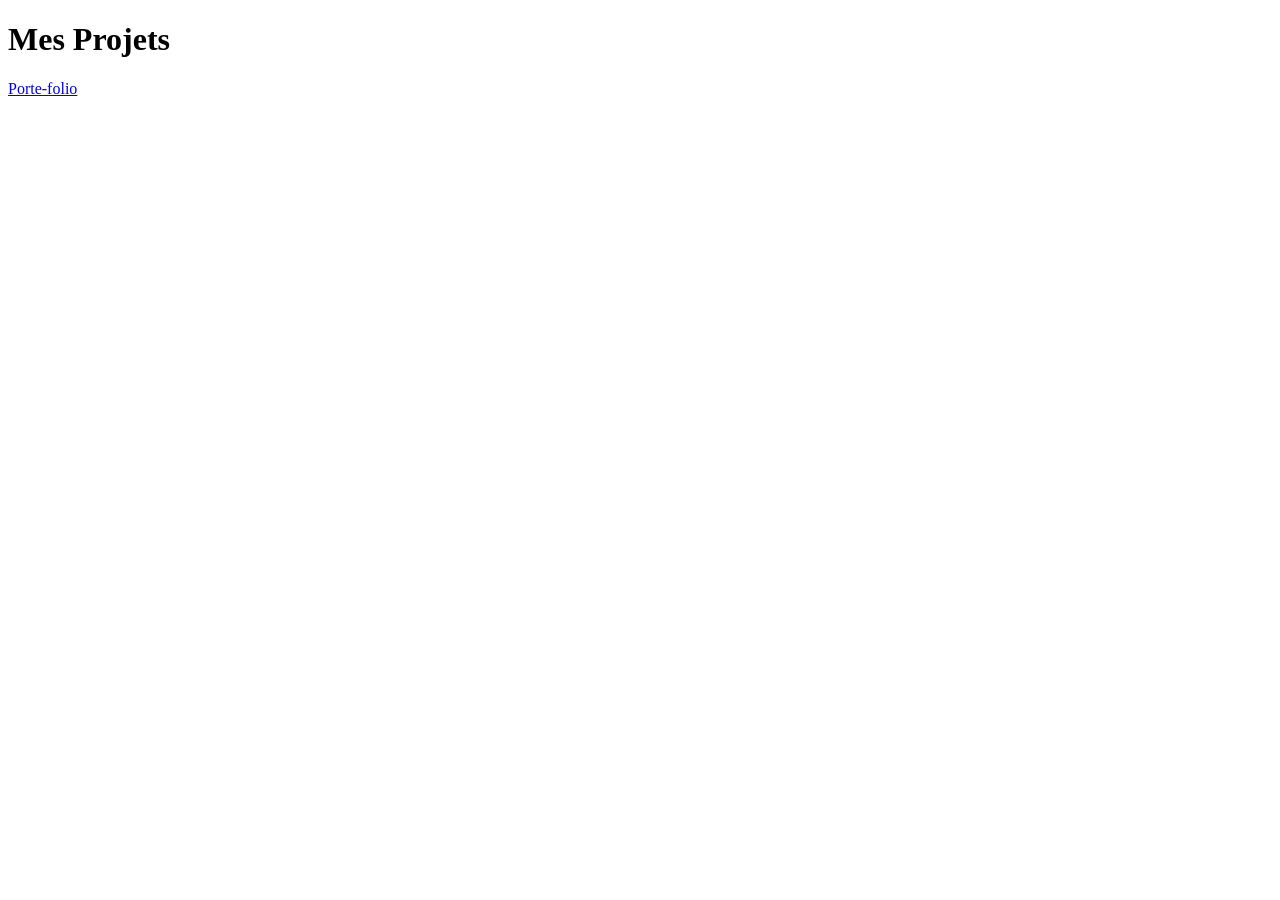
==== index.html @ fe03be03 "ess" ====
<!DOCTYPE html>
<html lang="fr">
<head>
    <meta charset="UTF-8">
    <meta name="viewport" content="width=device-width, initial-scale=1.0">
    <link href="/main.css" rel="stylesheet" />
    <title>Projects</title>
</head>
<body>
    <h1>Mes Projets</h1>
    <a href="https://hamza-nejib.github.io/hn/" target="_blank" rel="noopener noreferrer">Porte-folio</a>
</body>
</html>
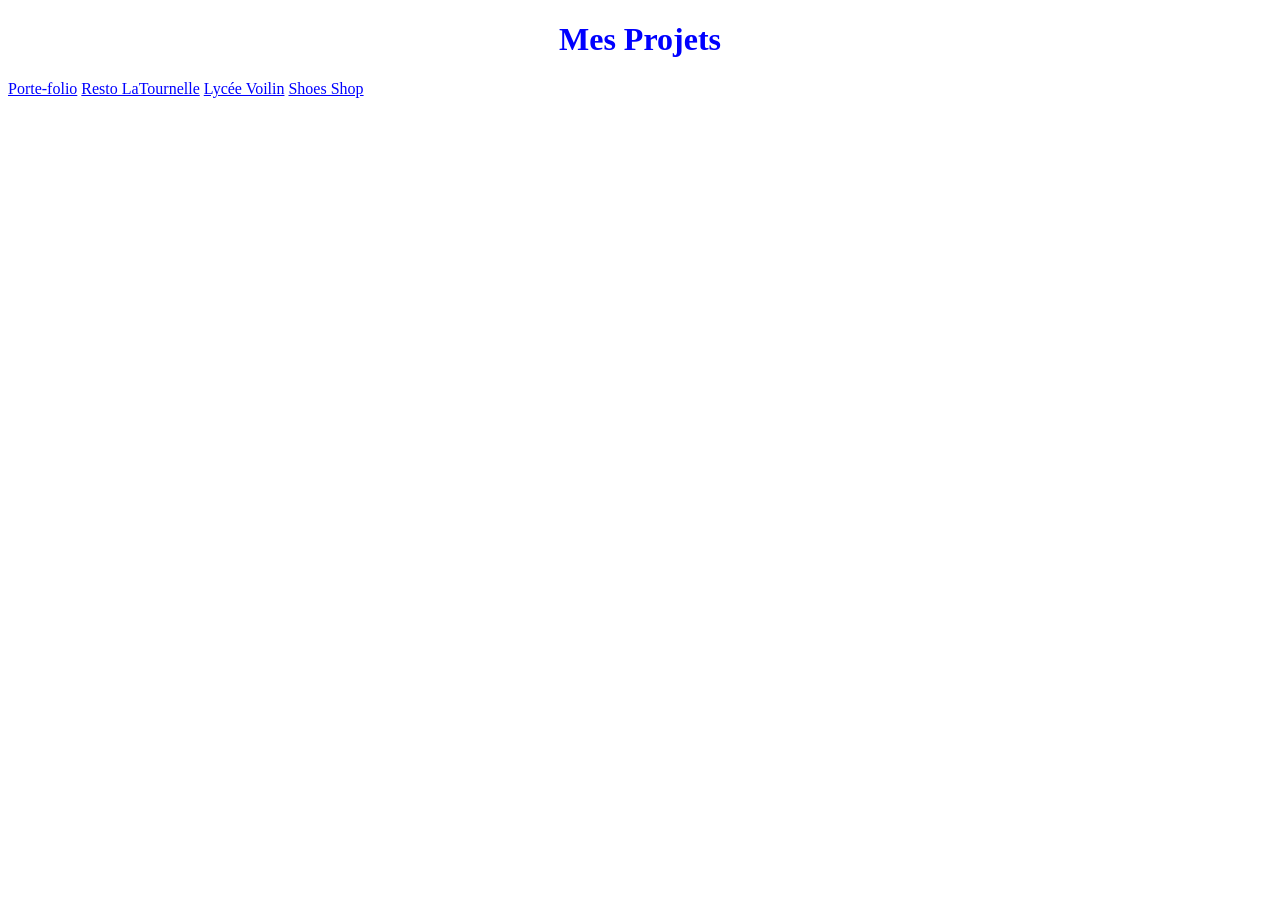
==== commit 3037cb3a: "Ajout des liens" ====
--- a/index.html
+++ b/index.html
@@ -9,5 +9,8 @@
 <body>
     <h1>Mes Projets</h1>
     <a href="https://hamza-nejib.github.io/hn/" target="_blank" rel="noopener noreferrer">Porte-folio</a>
+    <a href="https://resto-latournelle.alwaysdata.net/" target="_blank" rel="noopener noreferrer">Resto LaTournelle</a>
+    <a href="https://lycee-voilin.alwaysdata.net/" target="_blank" rel="noopener noreferrer">Lycée Voilin</a>
+    <a href="https://shoes-shop.alwaysdata.net/" target="_blank" rel="noopener noreferrer">Shoes Shop</a>
 </body>
 </html>
--- a/main.css
+++ b/main.css
@@ -0,0 +1,4 @@
+h1, a {
+    color: blue;
+    text-align: center;
+}
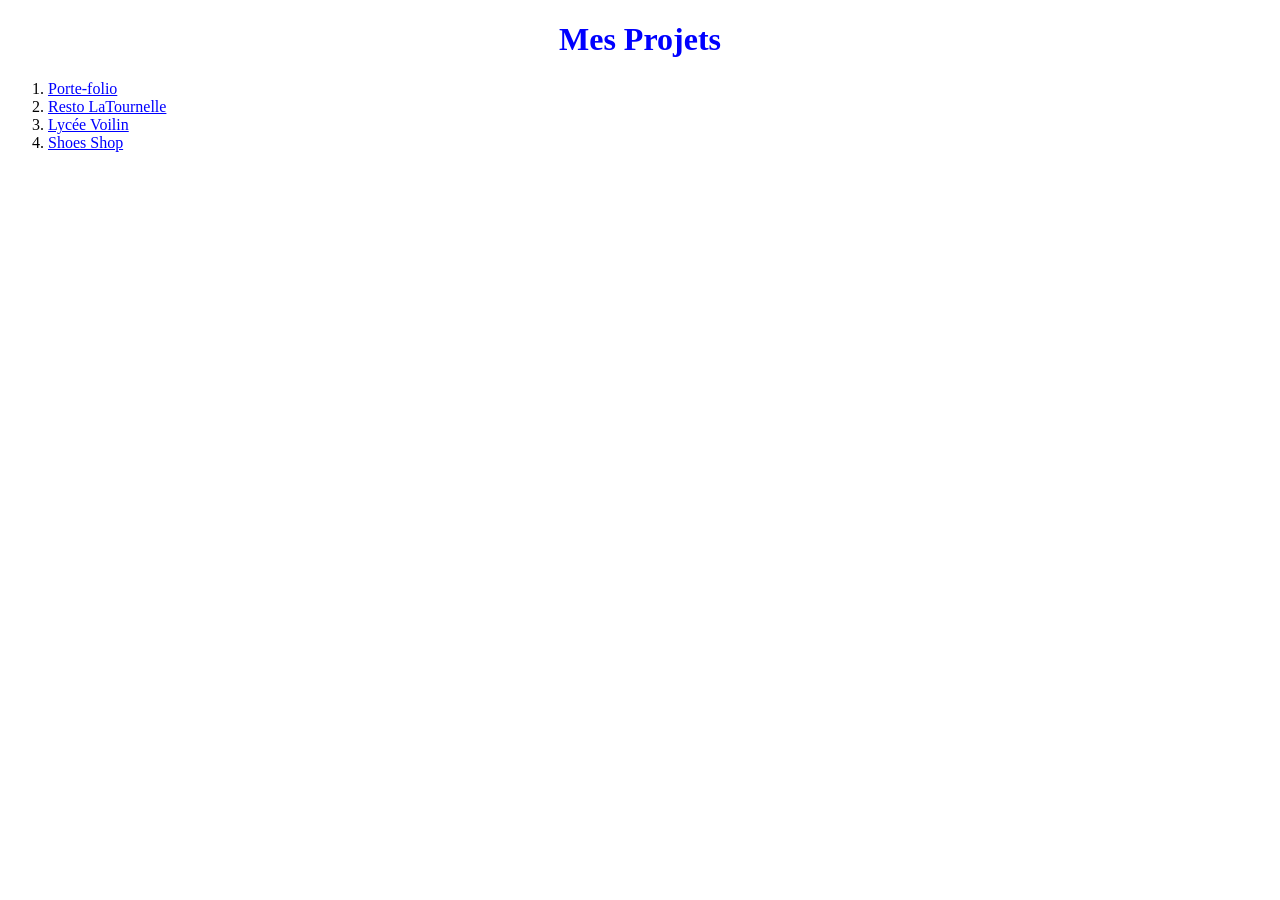
==== commit af28e2f6: "modif" ====
--- a/index.html
+++ b/index.html
@@ -7,10 +7,14 @@
     <title>Projects</title>
 </head>
 <body>
+    
     <h1>Mes Projets</h1>
-    <a href="https://hamza-nejib.github.io/hn/" target="_blank" rel="noopener noreferrer">Porte-folio</a>
-    <a href="https://resto-latournelle.alwaysdata.net/" target="_blank" rel="noopener noreferrer">Resto LaTournelle</a>
-    <a href="https://lycee-voilin.alwaysdata.net/" target="_blank" rel="noopener noreferrer">Lycée Voilin</a>
-    <a href="https://shoes-shop.alwaysdata.net/" target="_blank" rel="noopener noreferrer">Shoes Shop</a>
+    <ol>
+        <li><a href="https://hamza-nejib.github.io/hn/" target="_blank" rel="noopener noreferrer">Porte-folio</a></li>
+        <li><a href="https://resto-latournelle.alwaysdata.net/" target="_blank" rel="noopener noreferrer">Resto LaTournelle</a></li>
+        <li><a href="https://lycee-voilin.alwaysdata.net/" target="_blank" rel="noopener noreferrer">Lycée Voilin</a></li>
+        <li><a href="https://shoes-shop.alwaysdata.net/" target="_blank" rel="noopener noreferrer">Shoes Shop</a></li>
+    </ol>
+    
 </body>
 </html>
--- a/main.css
+++ b/main.css
@@ -1,4 +1,9 @@
-h1, a {
+h1 {
     color: blue;
     text-align: center;
-}+}
+
+a {
+    color: blue;
+    text-align: center;
+}
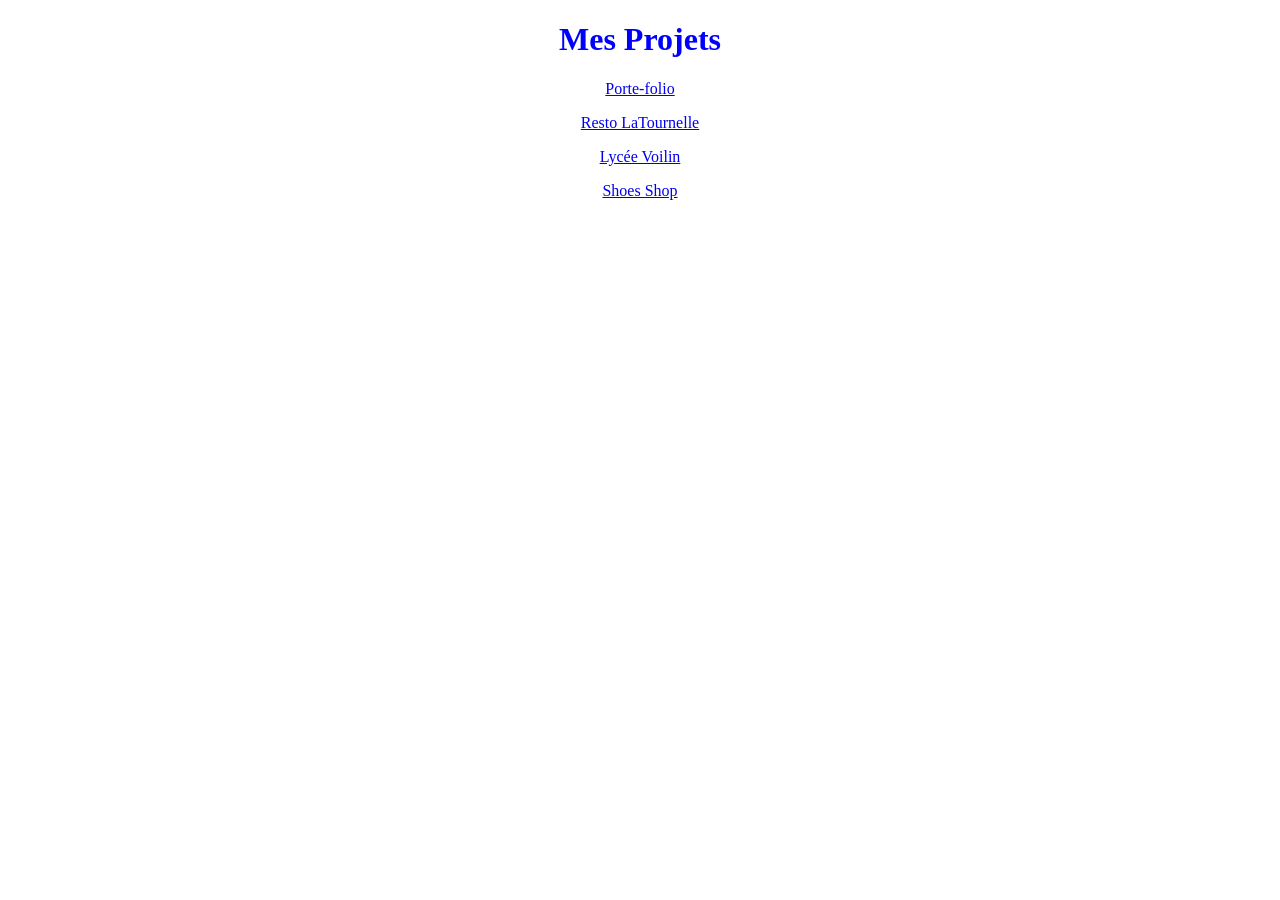
==== commit 601e9d95: "Modif" ====
--- a/index.html
+++ b/index.html
@@ -9,12 +9,10 @@
 <body>
     
     <h1>Mes Projets</h1>
-    <ol>
-        <li><a href="https://hamza-nejib.github.io/hn/" target="_blank" rel="noopener noreferrer">Porte-folio</a></li>
-        <li><a href="https://resto-latournelle.alwaysdata.net/" target="_blank" rel="noopener noreferrer">Resto LaTournelle</a></li>
-        <li><a href="https://lycee-voilin.alwaysdata.net/" target="_blank" rel="noopener noreferrer">Lycée Voilin</a></li>
-        <li><a href="https://shoes-shop.alwaysdata.net/" target="_blank" rel="noopener noreferrer">Shoes Shop</a></li>
-    </ol>
+    <p><a href="https://hamza-nejib.github.io/hn/" target="_blank" rel="noopener noreferrer">Porte-folio</a></p>
+    <p><a href="https://resto-latournelle.alwaysdata.net/" target="_blank" rel="noopener noreferrer">Resto LaTournelle</a></p>
+    <p><a href="https://lycee-voilin.alwaysdata.net/" target="_blank" rel="noopener noreferrer">Lycée Voilin</a></p>
+    <p><a href="https://shoes-shop.alwaysdata.net/" target="_blank" rel="noopener noreferrer">Shoes Shop</a></p>
     
 </body>
 </html>
--- a/main.css
+++ b/main.css
@@ -1,9 +1,4 @@
-h1 {
+h1, p {
     color: blue;
     text-align: center;
-}
-
-a {
-    color: blue;
-    text-align: center;
-}
+}
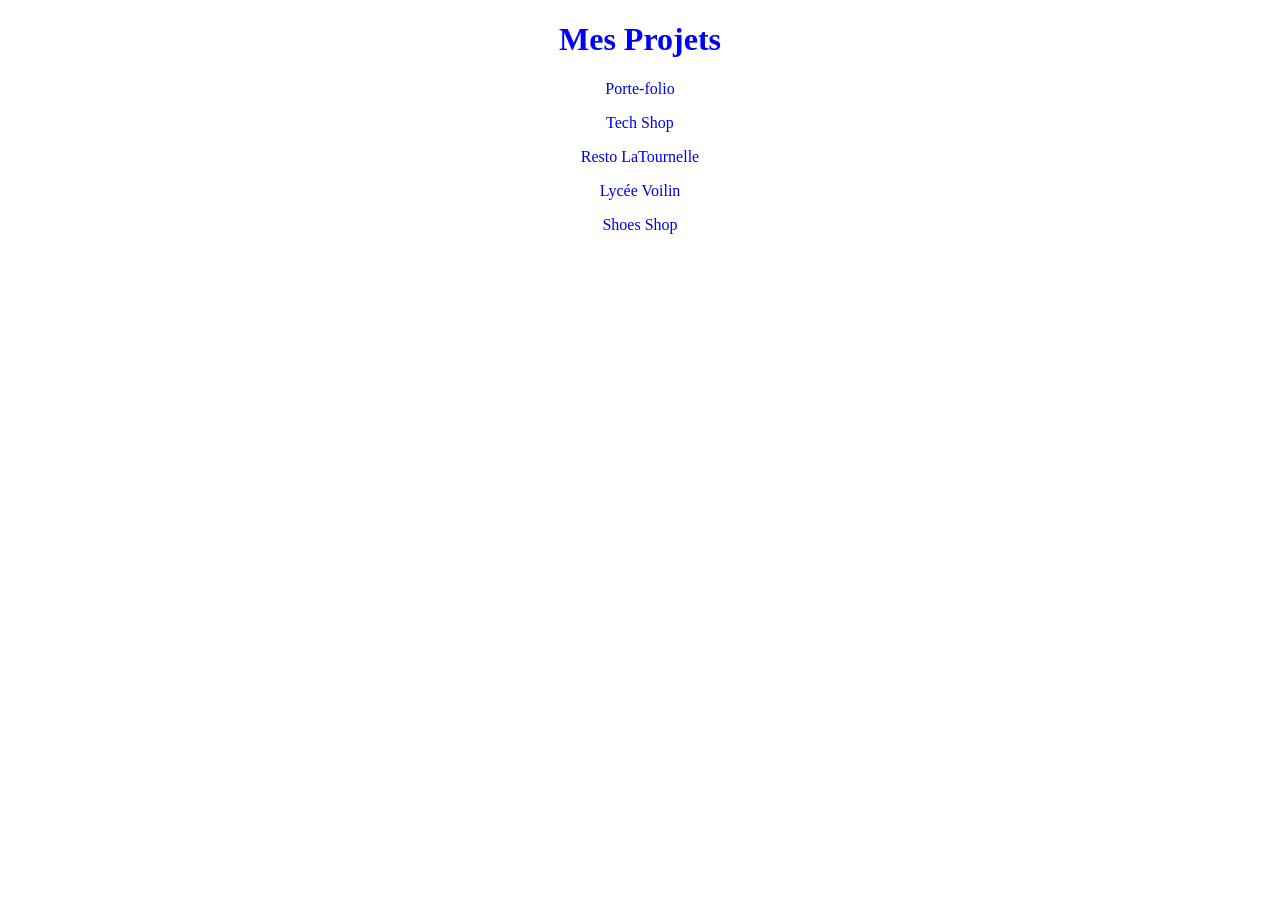
==== commit 48de01a8: "Update index.html" ====
--- a/index.html
+++ b/index.html
@@ -10,9 +10,10 @@
     
     <h1>Mes Projets</h1>
     <p><a href="https://hamza-nejib.github.io/hn/" target="_blank" rel="noopener noreferrer">Porte-folio</a></p>
+    <p><a href="https://techshop-hdjf.onrender.com/" target="_blank" rel="noopener noreferrer">Tech Shop</a></p>
     <p><a href="https://resto-latournelle.alwaysdata.net/" target="_blank" rel="noopener noreferrer">Resto LaTournelle</a></p>
     <p><a href="https://lycee-voilin.alwaysdata.net/" target="_blank" rel="noopener noreferrer">Lycée Voilin</a></p>
     <p><a href="https://shoes-shop.alwaysdata.net/" target="_blank" rel="noopener noreferrer">Shoes Shop</a></p>
     
 </body>
-</html>+</html>
--- a/main.css
+++ b/main.css
@@ -1,4 +1,17 @@
-h1, p {
+h1 {
     color: blue;
     text-align: center;
+}
+
+p {
+    color: blue;
+    text-align: center; 
+}
+
+a:link {
+    text-decoration: none;
+  }
+  
+a:visited {
+    text-decoration: none;
 }
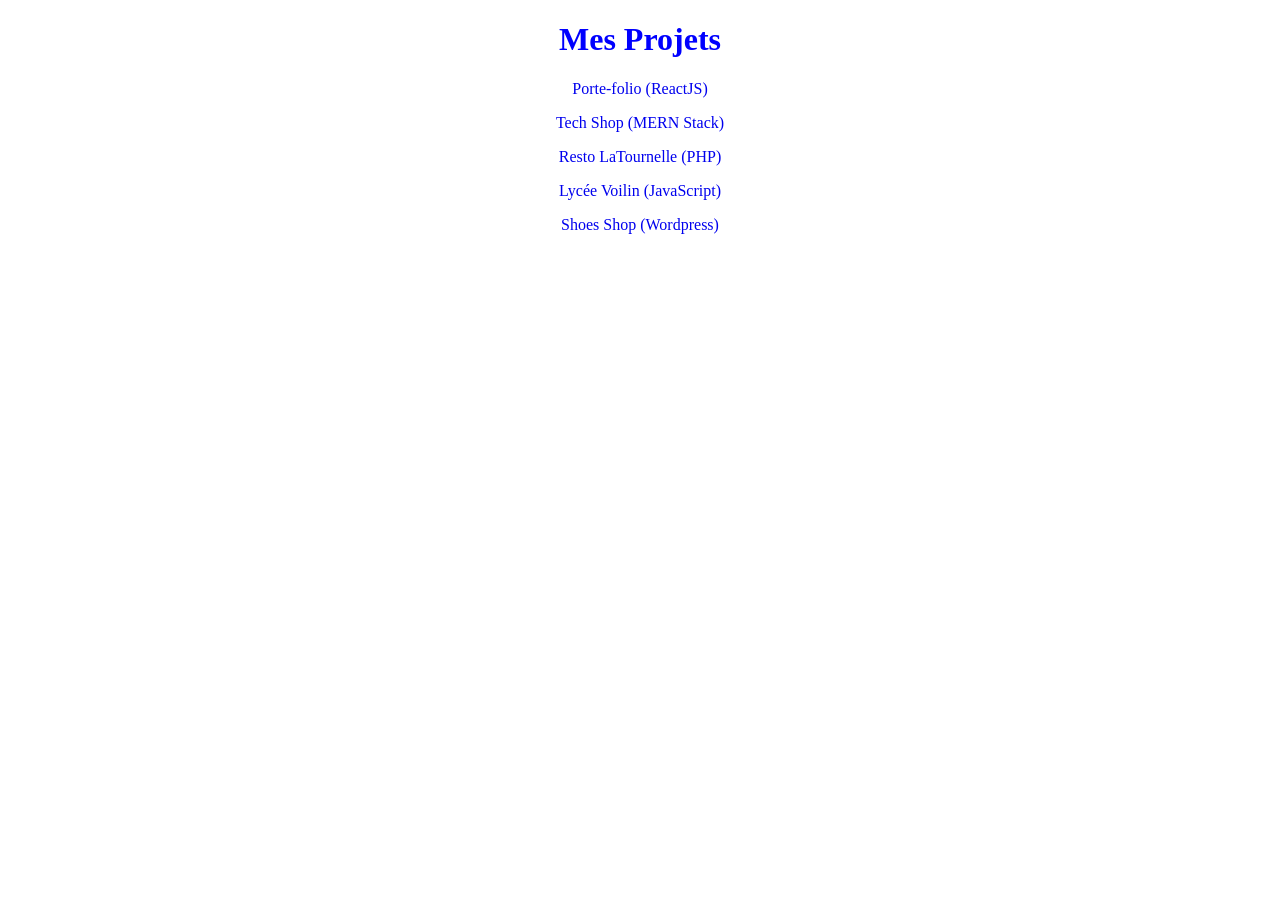
==== commit aaa8c250: "Update index.html" ====
--- a/index.html
+++ b/index.html
@@ -9,11 +9,11 @@
 <body>
     
     <h1>Mes Projets</h1>
-    <p><a href="https://hamza-nejib.github.io/hn/" target="_blank" rel="noopener noreferrer">Porte-folio</a></p>
-    <p><a href="https://techshop-hdjf.onrender.com/" target="_blank" rel="noopener noreferrer">Tech Shop</a></p>
-    <p><a href="https://resto-latournelle.alwaysdata.net/" target="_blank" rel="noopener noreferrer">Resto LaTournelle</a></p>
-    <p><a href="https://lycee-voilin.alwaysdata.net/" target="_blank" rel="noopener noreferrer">Lycée Voilin</a></p>
-    <p><a href="https://shoes-shop.alwaysdata.net/" target="_blank" rel="noopener noreferrer">Shoes Shop</a></p>
+    <p><a href="https://hamza-nejib.github.io/hn/" target="_blank" rel="noopener noreferrer">Porte-folio (ReactJS)</a></p>
+    <p><a href="https://techshop-hdjf.onrender.com/" target="_blank" rel="noopener noreferrer">Tech Shop (MERN Stack)</a></p>
+    <p><a href="https://resto-latournelle.alwaysdata.net/" target="_blank" rel="noopener noreferrer">Resto LaTournelle (PHP)</a></p>
+    <p><a href="https://lycee-voilin.alwaysdata.net/" target="_blank" rel="noopener noreferrer">Lycée Voilin (JavaScript)</a></p>
+    <p><a href="https://shoes-shop.alwaysdata.net/" target="_blank" rel="noopener noreferrer">Shoes Shop (Wordpress)</a></p>
     
 </body>
 </html>
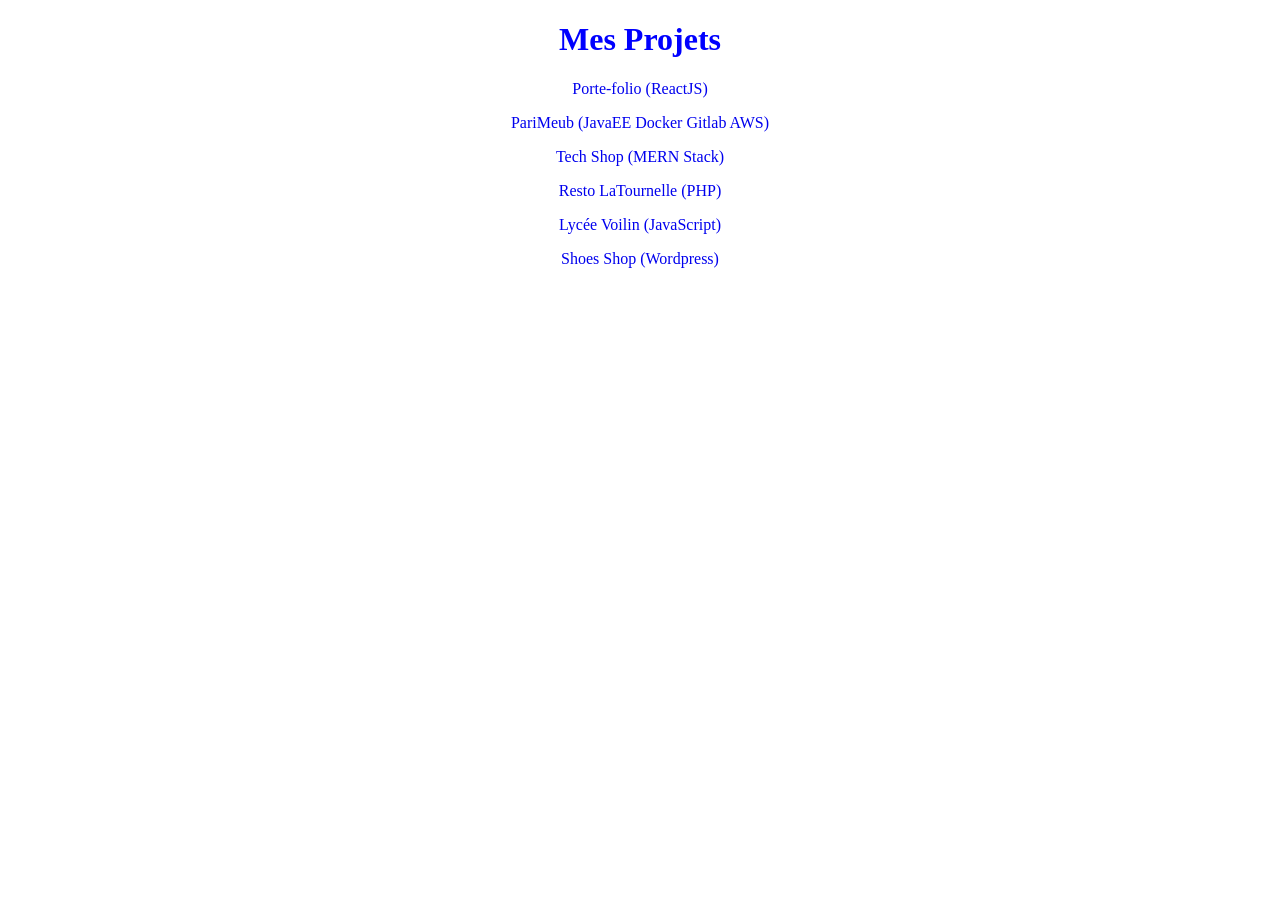
==== commit 11a48e7b: "Update index.html" ====
--- a/index.html
+++ b/index.html
@@ -10,6 +10,7 @@
     
     <h1>Mes Projets</h1>
     <p><a href="https://hamza-nejib.github.io/hn/" target="_blank" rel="noopener noreferrer">Porte-folio (ReactJS)</a></p>
+    <p><a href="http://34.224.61.253:8080/app/" target="_blank" rel="noopener noreferrer">PariMeub (JavaEE Docker Gitlab AWS)</a></p>
     <p><a href="https://techshop-hdjf.onrender.com/" target="_blank" rel="noopener noreferrer">Tech Shop (MERN Stack)</a></p>
     <p><a href="https://resto-latournelle.alwaysdata.net/" target="_blank" rel="noopener noreferrer">Resto LaTournelle (PHP)</a></p>
     <p><a href="https://lycee-voilin.alwaysdata.net/" target="_blank" rel="noopener noreferrer">Lycée Voilin (JavaScript)</a></p>
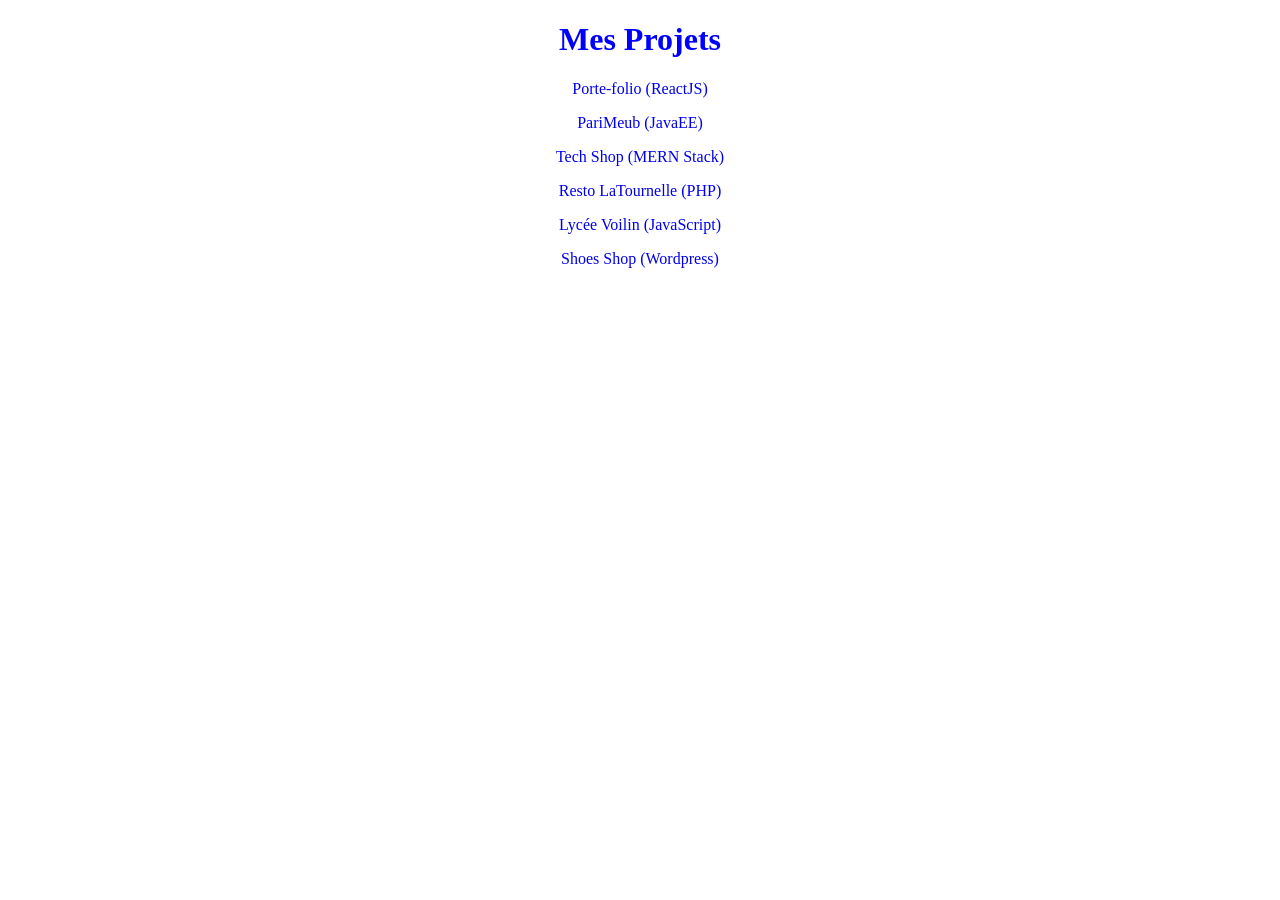
==== commit d0df56df: "Update index.html" ====
--- a/index.html
+++ b/index.html
@@ -10,7 +10,7 @@
     
     <h1>Mes Projets</h1>
     <p><a href="https://hamza-nejib.github.io/hn/" target="_blank" rel="noopener noreferrer">Porte-folio (ReactJS)</a></p>
-    <p><a href="http://34.224.61.253:8080/app/" target="_blank" rel="noopener noreferrer">PariMeub (JavaEE Docker Gitlab AWS)</a></p>
+    <p><a href="http://34.224.61.253:8080/app/" target="_blank" rel="noopener noreferrer">PariMeub (JavaEE)</a></p>
     <p><a href="https://techshop-hdjf.onrender.com/" target="_blank" rel="noopener noreferrer">Tech Shop (MERN Stack)</a></p>
     <p><a href="https://resto-latournelle.alwaysdata.net/" target="_blank" rel="noopener noreferrer">Resto LaTournelle (PHP)</a></p>
     <p><a href="https://lycee-voilin.alwaysdata.net/" target="_blank" rel="noopener noreferrer">Lycée Voilin (JavaScript)</a></p>
